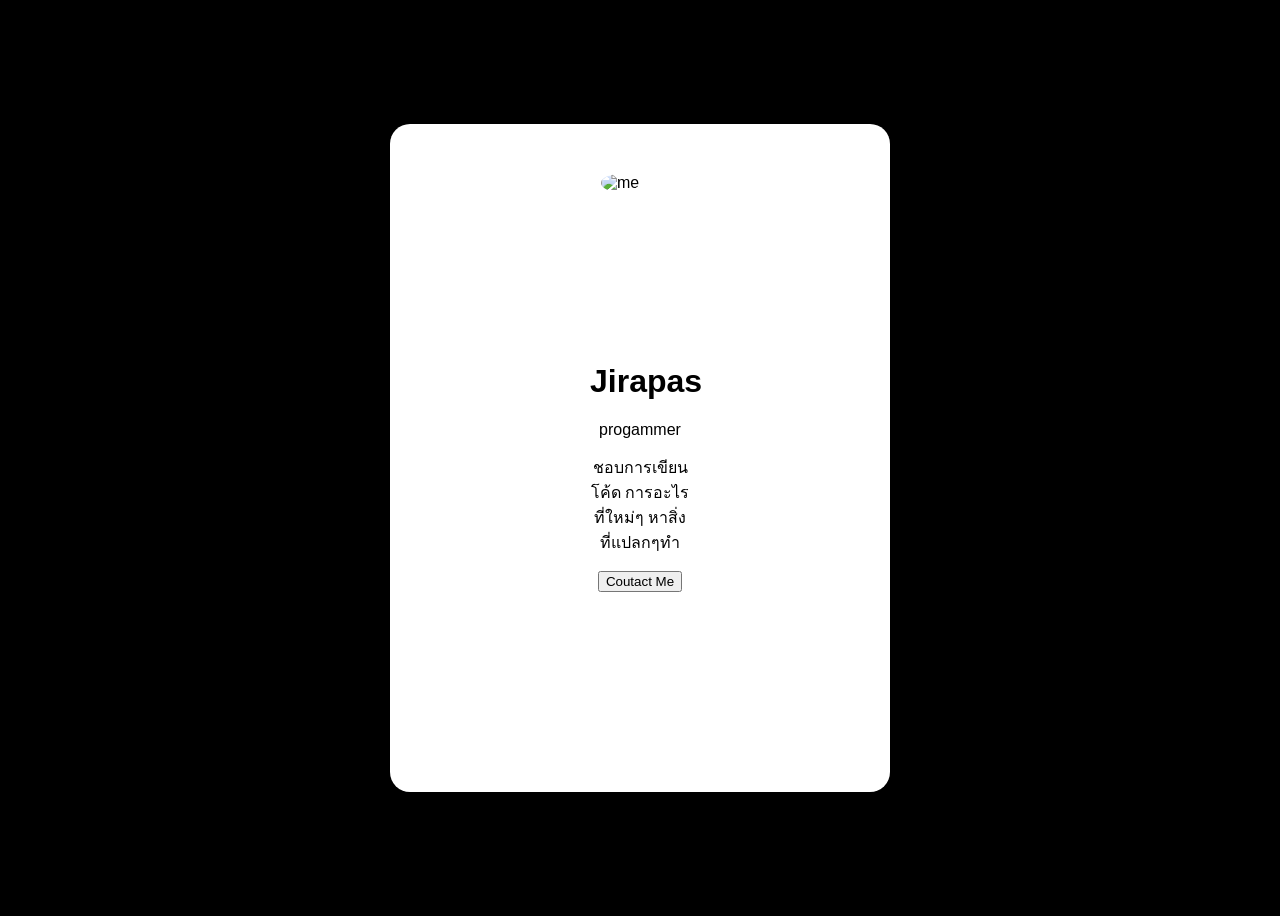
==== index.html @ d93b5d16 "addfile" ====
<!DOCTYPE html>
<html lang="en">
<head>
    <meta charset="UTF-8">
    <meta name="viewport" content="width=device-width, initial-scale=1.0">
    <title>Document</title>

    <link rel="stylesheet" href="style.css">
</head>
<body>
    
    <div class="About-me">
        <img src="https://scontent.fnak2-1.fna.fbcdn.net/v/t39.30808-1/682722074_994759923235504_7085075269207845_n.jpg?stp=c7.0.572.572a_dst-jpg_s200x200_tt6&_nc_cat=110&ccb=1-7&_nc_sid=1d2534&_nc_eui2=AeGCYdtm4Sdk7DnkXxsknZuCIOKbV-smFskg4ptX6yYWyQH6DmCnc0JbWd3D9MYTCHXRD_yW8pxzVwVaQnI0kYIY&_nc_ohc=gO1nbJArFCEQ7kNvwHDHt6p&_nc_oc=Adp-Bvs8oqZfc0kSYfY8gRfDxm7tKgdyd_AVYFTBE1ZabD7G1yZhnNpMdZaObL27M_FNlihSIQKFb7vrIlzN5FV9&_nc_zt=24&_nc_ht=scontent.fnak2-1.fna&_nc_gid=Z4stnVjxdM3RF6rBUq_7sw&_nc_ss=7b2a8&oh=00_Af7bqU5QZqGWrpiv1NYCsYSn2c7-eT_BQiWsXGPmE7VRzA&oe=6A10E013" alt="me" width="130px">
        <h1>Jirapas</h1>

        <p class="world">
            progammer
        </p>

        <p class="skill">
            ชอบการเขียนโค้ด การอะไรที่ใหม่ๆ หาสิ่งที่แปลกๆทำ
        </p>

        

        <Button>Coutact Me</Button>

    </div>

    <script src="script.js"></script>

</body>
</html>
---- style.css ----
body{
    background: black;
    font-family: arial;
    display: flex;
    justify-content: center;
    align-items: center;
    height: 100vh;
}

.About-me{
    background: white;
    width: 100px;
    padding: 200px;
    border-radius: 20px;
    text-align: center;
}

img{
    position: relative;
    border-radius: 50%;
    top: -150px;
    left: -20px;

}
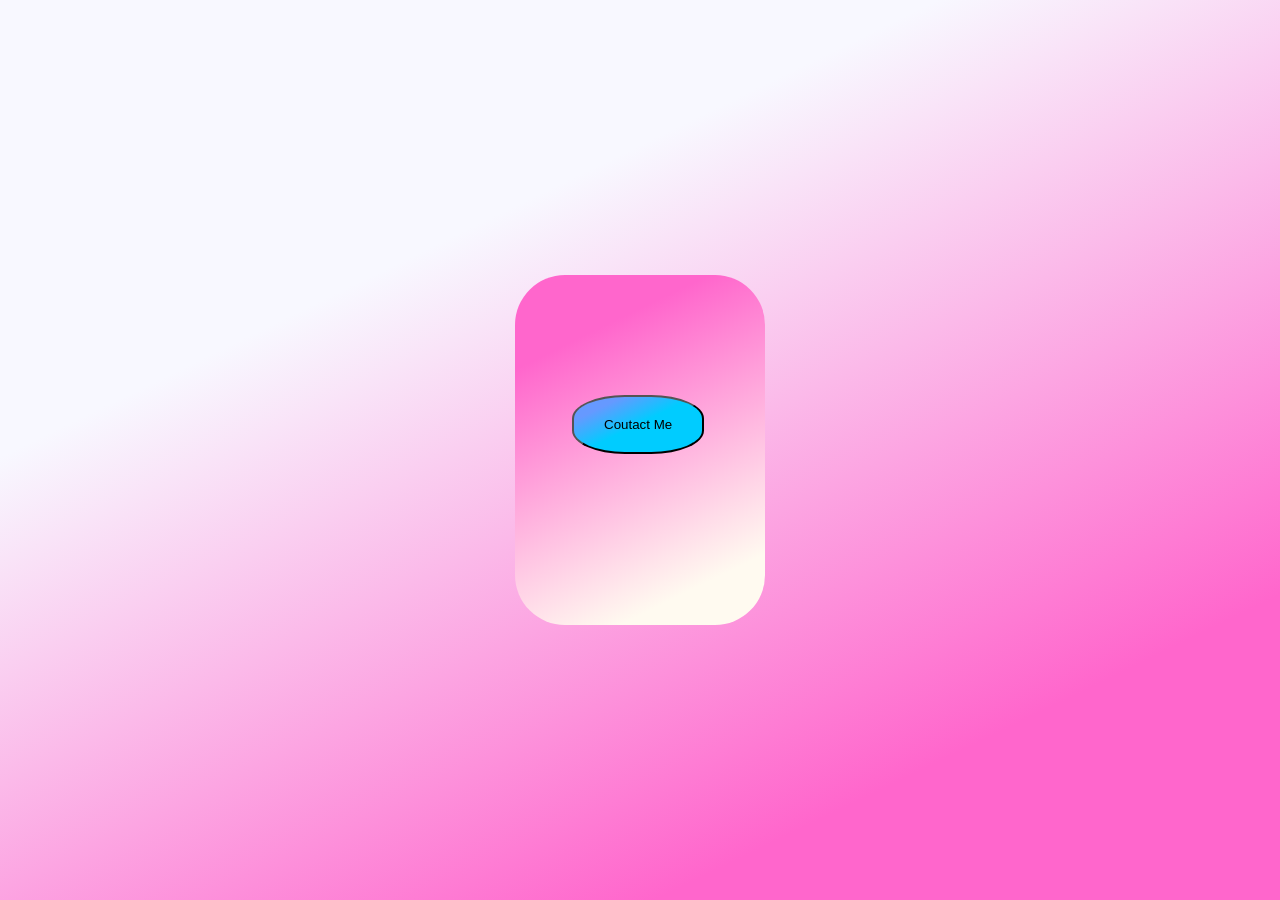
==== commit 0c03e084: "codemos" ====
--- a/index.html
+++ b/index.html
@@ -10,19 +10,7 @@
 <body>
     
     <div class="About-me">
-        <img src="https://scontent.fnak2-1.fna.fbcdn.net/v/t39.30808-1/682722074_994759923235504_7085075269207845_n.jpg?stp=c7.0.572.572a_dst-jpg_s200x200_tt6&_nc_cat=110&ccb=1-7&_nc_sid=1d2534&_nc_eui2=AeGCYdtm4Sdk7DnkXxsknZuCIOKbV-smFskg4ptX6yYWyQH6DmCnc0JbWd3D9MYTCHXRD_yW8pxzVwVaQnI0kYIY&_nc_ohc=gO1nbJArFCEQ7kNvwHDHt6p&_nc_oc=Adp-Bvs8oqZfc0kSYfY8gRfDxm7tKgdyd_AVYFTBE1ZabD7G1yZhnNpMdZaObL27M_FNlihSIQKFb7vrIlzN5FV9&_nc_zt=24&_nc_ht=scontent.fnak2-1.fna&_nc_gid=Z4stnVjxdM3RF6rBUq_7sw&_nc_ss=7b2a8&oh=00_Af7bqU5QZqGWrpiv1NYCsYSn2c7-eT_BQiWsXGPmE7VRzA&oe=6A10E013" alt="me" width="130px">
-        <h1>Jirapas</h1>
-
-        <p class="world">
-            progammer
-        </p>
-
-        <p class="skill">
-            ชอบการเขียนโค้ด การอะไรที่ใหม่ๆ หาสิ่งที่แปลกๆทำ
-        </p>
-
         
-
         <Button>Coutact Me</Button>
 
     </div>
--- a/style.css
+++ b/style.css
@@ -1,24 +1,38 @@
-body{
-    background: black;
-    font-family: arial;
-    display: flex;
-    justify-content: center;
-    align-items: center;
+body {
+    margin: 0;
+    font-family: sans-serif;
+    display: grid;
+    place-items: center;
+    background: linear-gradient(154deg, #F8F8FF 30% , #FF66CC 80%);
+    line-height: 1.4;
     height: 100vh;
 }
 
+    @media (max-width: 768px) {
+      .card {
+        width: 45%;
+      }
+    }
+
+    @media (max-width: 480px) {
+      .card {
+        width: 90%;
+      }
+    }
+
 .About-me{
-    background: white;
-    width: 100px;
-    padding: 200px;
-    border-radius: 20px;
-    text-align: center;
+    width: 250px;
+    height: 350px;
+    border-radius: 50px;
+    background: linear-gradient(154deg, #FF66CC 20% , #FFFAF0 85%);
+    opacity: 1;
 }
 
-img{
+button{
     position: relative;
-    border-radius: 50%;
-    top: -150px;
-    left: -20px;
-
-}
+    top: 120px;
+    left: 57px;
+    padding: 20px 30px;
+    border-radius: 40%;
+    background: linear-gradient(154deg , #6699FF 20% , #00CCFF 50%);
+}
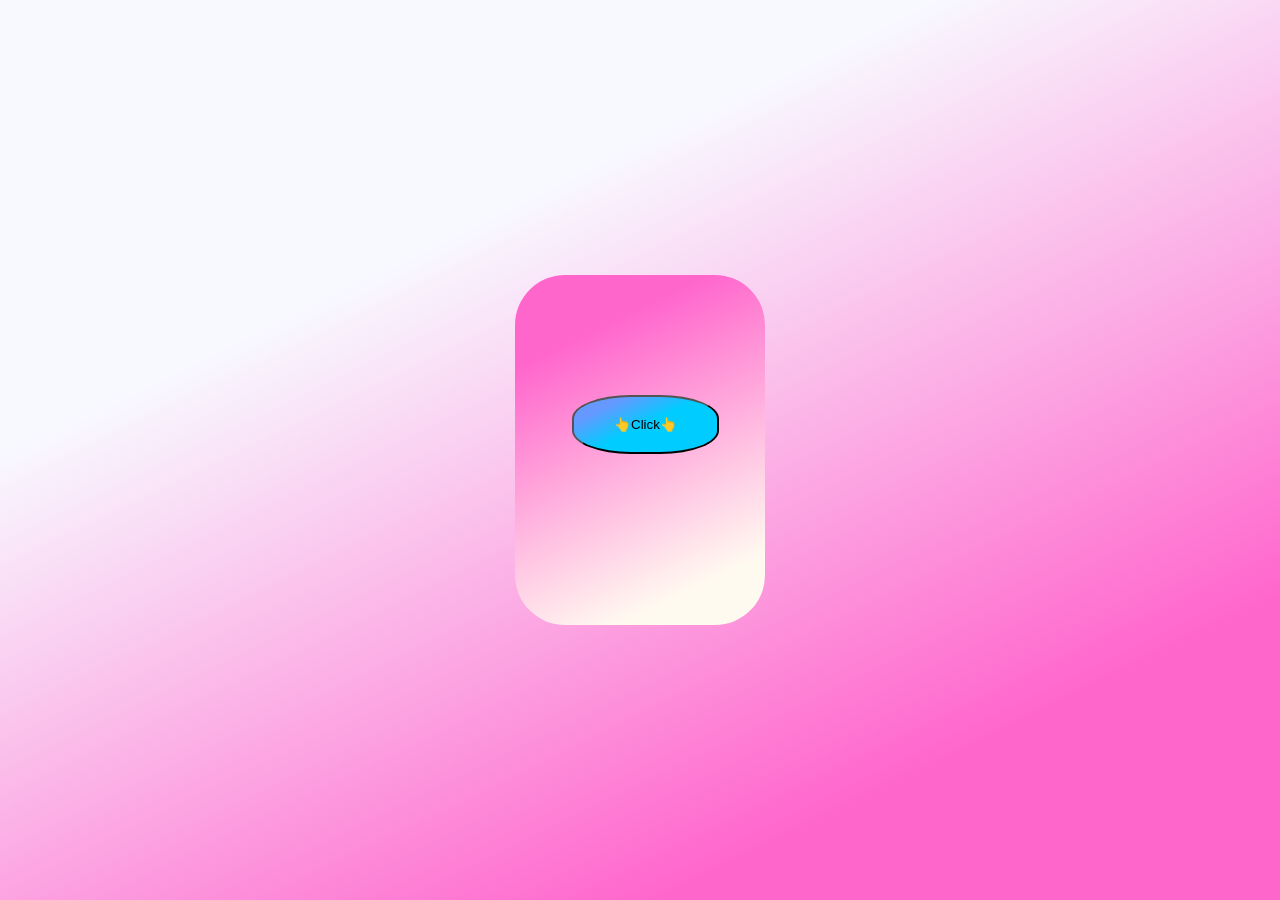
==== commit 73cc4b0d: "damo" ====
--- a/index.html
+++ b/index.html
@@ -10,8 +10,8 @@
 <body>
     
     <div class="About-me">
-        
-        <Button>Coutact Me</Button>
+
+        <Button>👆Click👆</Button>
 
     </div>
 
--- a/style.css
+++ b/style.css
@@ -32,7 +32,7 @@
     position: relative;
     top: 120px;
     left: 57px;
-    padding: 20px 30px;
+    padding: 20px 40px;
     border-radius: 40%;
     background: linear-gradient(154deg , #6699FF 20% , #00CCFF 50%);
 }
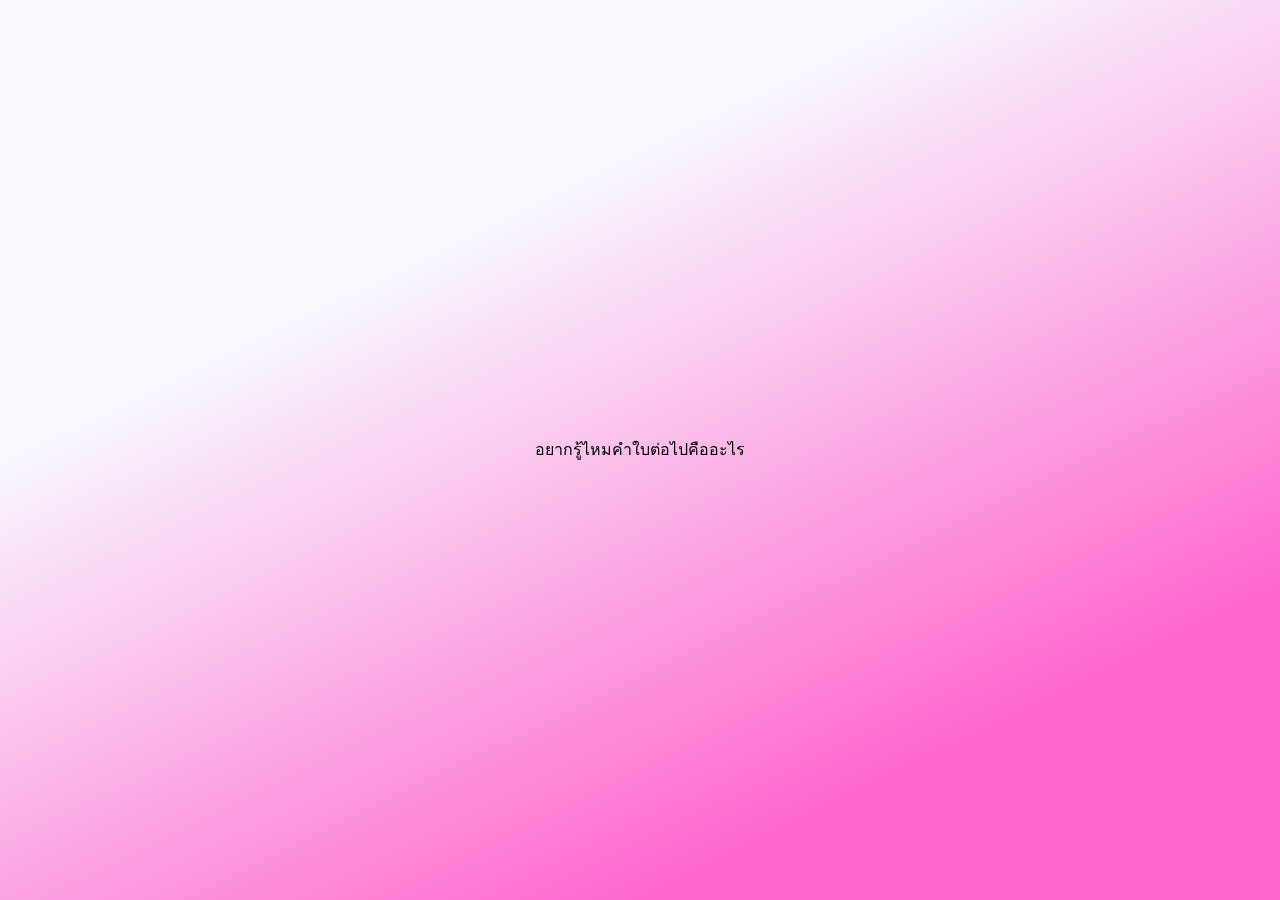
==== commit f38834a8: "newfile" ====
--- a/index.html
+++ b/index.html
@@ -4,18 +4,14 @@
     <meta charset="UTF-8">
     <meta name="viewport" content="width=device-width, initial-scale=1.0">
     <title>Document</title>
-
     <link rel="stylesheet" href="style.css">
 </head>
 <body>
-    
-    <div class="About-me">
 
-        <Button>👆Click👆</Button>
 
+    <div class="box">
+        <p>อยากรู้ไหมคำใบต่อไปคืออะไร</p>
     </div>
-
-    <script src="script.js"></script>
 
 </body>
 </html>
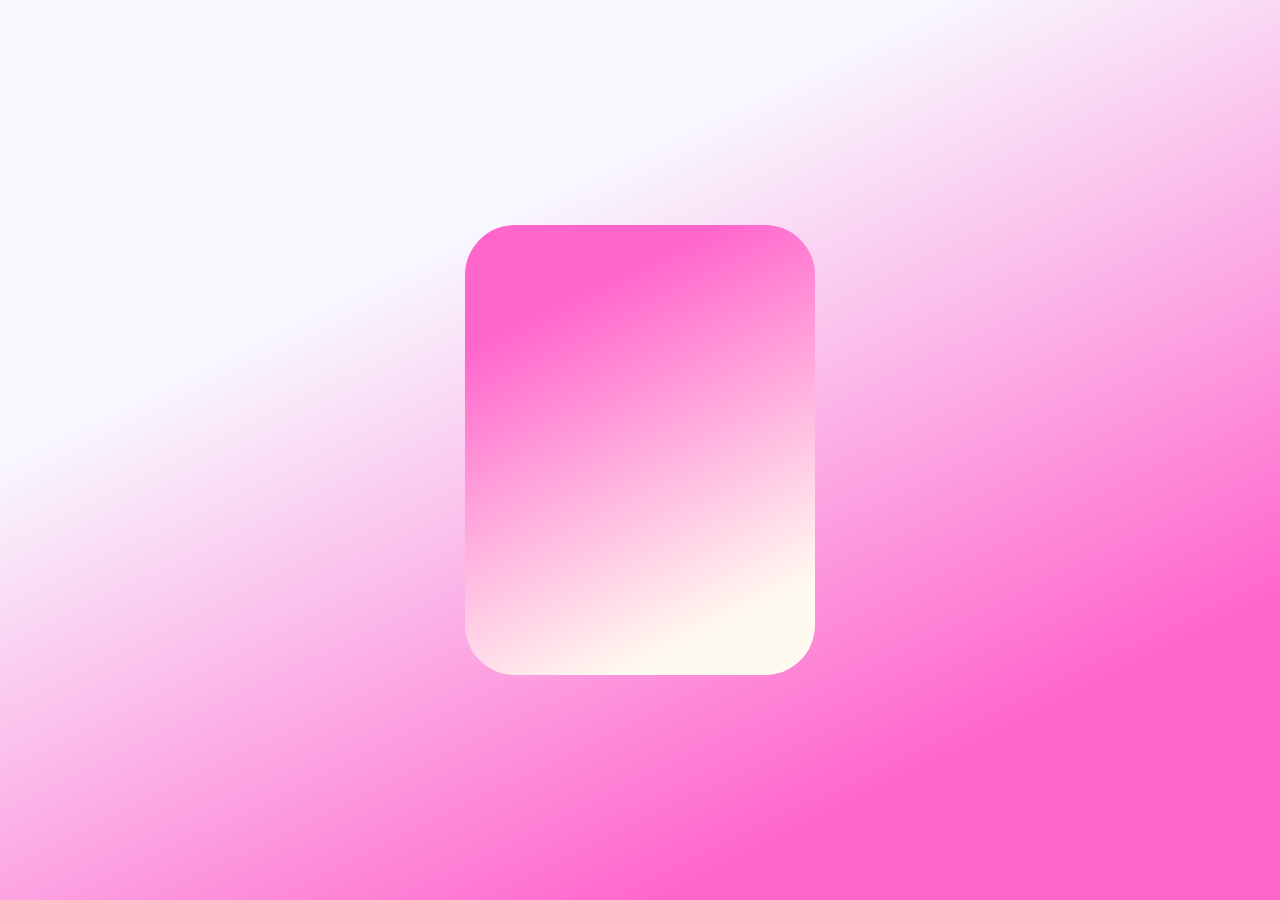
==== commit 2502dca3: "newtow" ====
--- a/index.html
+++ b/index.html
@@ -9,9 +9,9 @@
 <body>
 
 
-    <div class="box">
-        <p>อยากรู้ไหมคำใบต่อไปคืออะไร</p>
+    <div class="About-me">
+
+
     </div>
-
 </body>
 </html>
--- a/style.css
+++ b/style.css
@@ -21,18 +21,9 @@
     }
 
 .About-me{
-    width: 250px;
-    height: 350px;
+    width: 350px;
+    height: 450px;
     border-radius: 50px;
     background: linear-gradient(154deg, #FF66CC 20% , #FFFAF0 85%);
     opacity: 1;
 }
-
-button{
-    position: relative;
-    top: 120px;
-    left: 57px;
-    padding: 20px 40px;
-    border-radius: 40%;
-    background: linear-gradient(154deg , #6699FF 20% , #00CCFF 50%);
-}
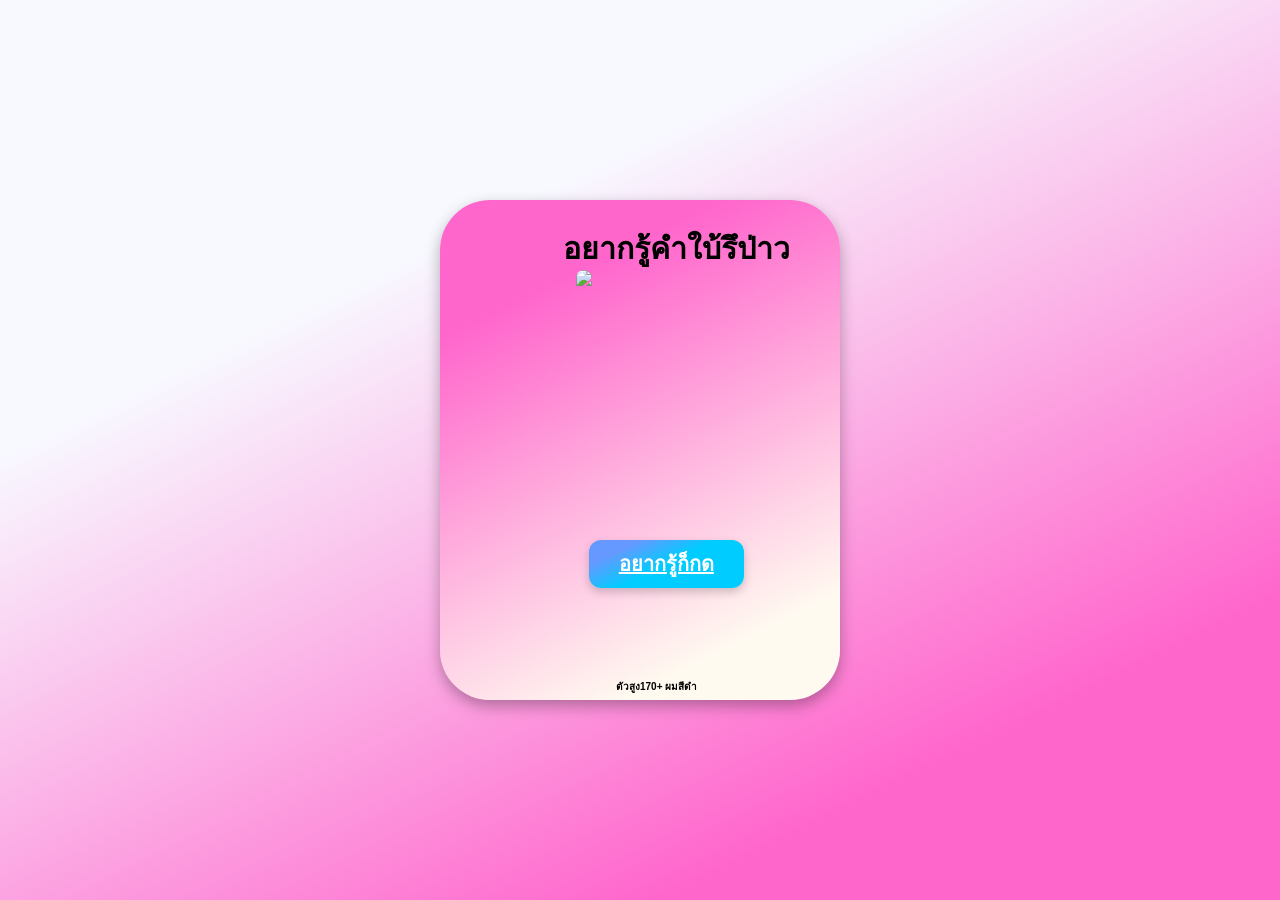
==== commit cd414354: "newworld" ====
--- a/index.html
+++ b/index.html
@@ -11,6 +11,10 @@
 
     <div class="About-me">
 
+        <p>อยากรู้คำใบ้รึป่าว</p>
+        <img src="https://media1.tenor.com/m/rvdvCpXlGRQAAAAC/rat-mouse.gif"  height="200px">
+        <a href="index-tow.html">อยากรู้ก็กด</a>
+        <p class="kum">ตัวสูง170+ ผมสีดำ</p>
 
     </div>
 </body>
--- a/style.css
+++ b/style.css
@@ -21,9 +21,50 @@
     }
 
 .About-me{
-    width: 350px;
-    height: 450px;
+    width: 400px;
+    height: 500px;
     border-radius: 50px;
     background: linear-gradient(154deg, #FF66CC 20% , #FFFAF0 85%);
     opacity: 1;
 }
+
+.About-me {
+    box-shadow: 0 6px 15px rgba(0, 0, 0, 0.3);
+}
+
+p {
+   position: absolute;
+   top: 22%;
+   left: 44%;
+   font-size: 30px;
+   font-weight: bold;
+}
+
+img{
+    position: absolute;
+    border-radius: 20px;
+    left: 45%;
+    top: 30%;
+}
+
+a{
+    position: absolute;
+    left: 46%;
+    top: 60%;
+    padding: 10px 30px;
+    border-radius: 30px;
+    font-weight: bold;
+    font-size: 20px;
+    color: white;
+    background: linear-gradient(154deg , #6699FF 20% , #00CCFF 50%);
+    border: none;
+    border-radius: 12px;
+    box-shadow: 0 4px 10px rgba(0, 0,0 , 0.2);
+    cursor: pointer;
+}
+
+.kum{
+  position: relative;
+  font-size: 10px;
+  top: 470px;
+}
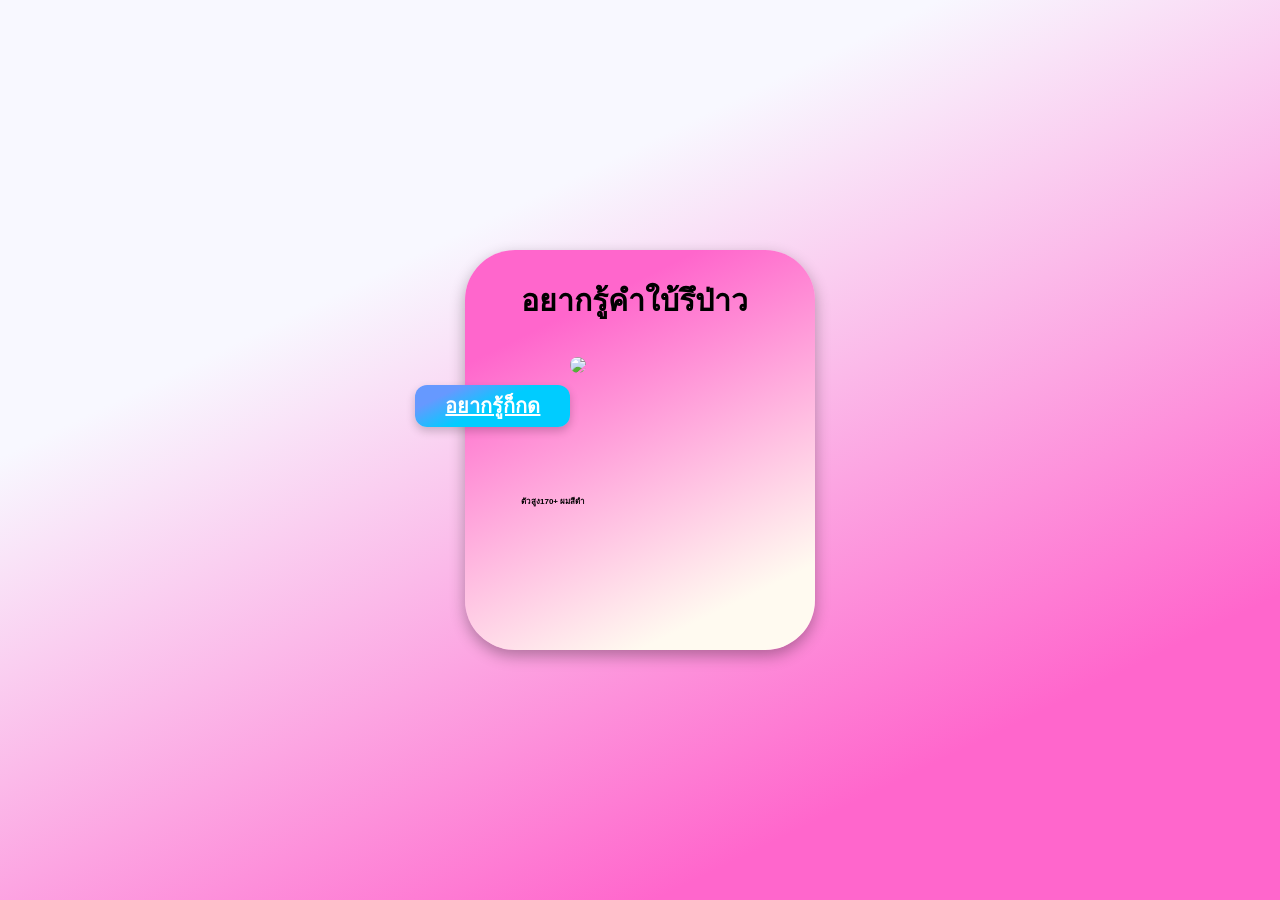
==== commit 57150d8e: "newtree" ====
--- a/index.html
+++ b/index.html
@@ -12,7 +12,7 @@
     <div class="About-me">
 
         <p>อยากรู้คำใบ้รึป่าว</p>
-        <img src="https://media1.tenor.com/m/rvdvCpXlGRQAAAAC/rat-mouse.gif"  height="200px">
+        <img src="https://media1.tenor.com/m/rvdvCpXlGRQAAAAC/rat-mouse.gif"  height="150px">
         <a href="index-tow.html">อยากรู้ก็กด</a>
         <p class="kum">ตัวสูง170+ ผมสีดำ</p>
 
--- a/style.css
+++ b/style.css
@@ -21,8 +21,8 @@
     }
 
 .About-me{
-    width: 400px;
-    height: 500px;
+    width: 350px;
+    height: 400px;
     border-radius: 50px;
     background: linear-gradient(154deg, #FF66CC 20% , #FFFAF0 85%);
     opacity: 1;
@@ -33,24 +33,24 @@
 }
 
 p {
-   position: absolute;
-   top: 22%;
-   left: 44%;
+   position: relative;
+   top: 0%;
+   left: 16%;
    font-size: 30px;
    font-weight: bold;
 }
 
 img{
-    position: absolute;
+    position: relative;
     border-radius: 20px;
-    left: 45%;
-    top: 30%;
+    left: 30%;
+    top: 0%;
 }
 
 a{
-    position: absolute;
-    left: 46%;
-    top: 60%;
+    position: relative;
+    left: -20%;
+    top: 10%;
     padding: 10px 30px;
     border-radius: 30px;
     font-weight: bold;
@@ -65,6 +65,6 @@
 
 .kum{
   position: relative;
-  font-size: 10px;
-  top: 470px;
+  font-size: 8px;
+  top: 27%;
 }
